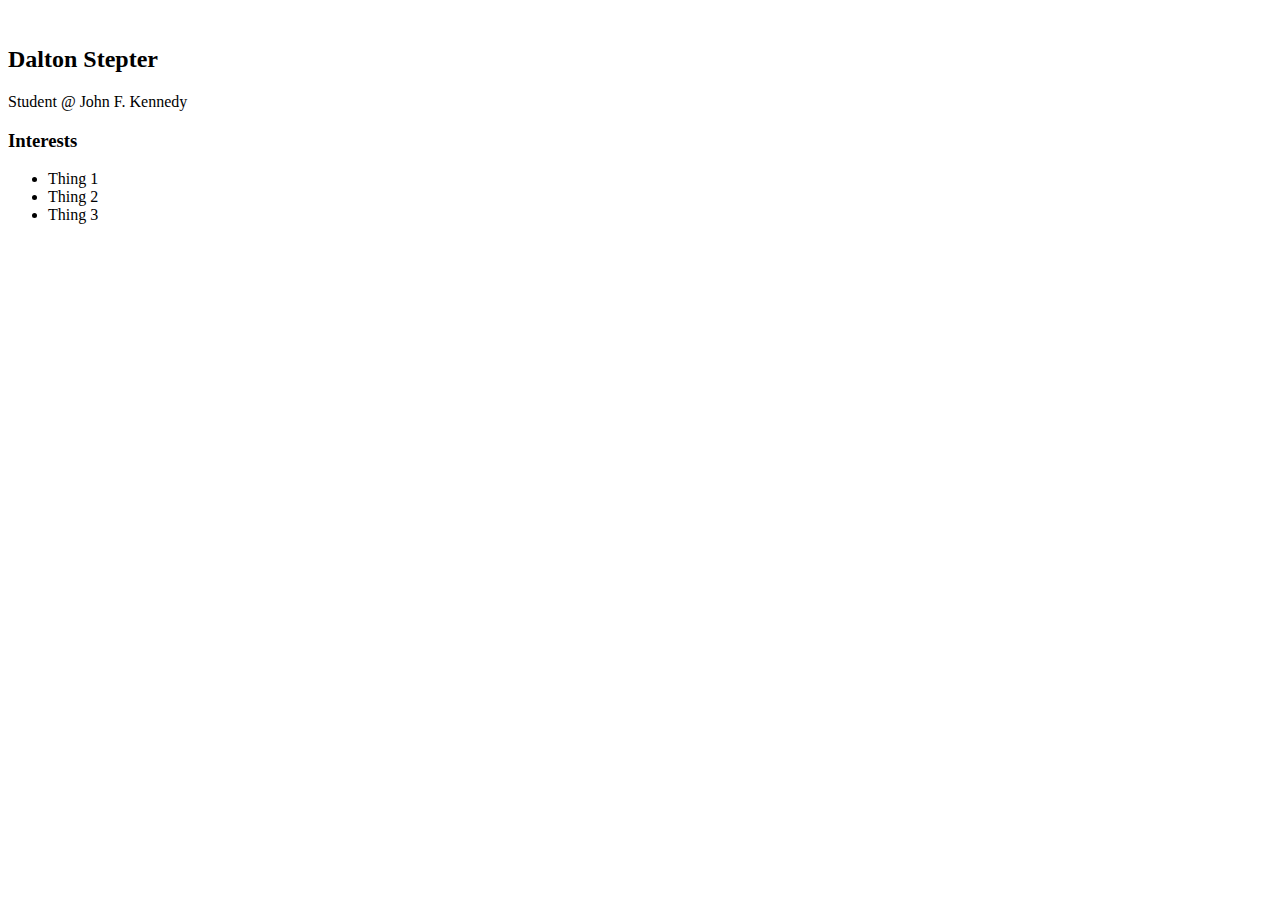
==== index.html @ cd27986d "created index.html" ====
<!DOCTYPE HTML>
<html>

<head>
    <title>Deep Web Search</title>
</head>

<body>
    <nav></nav>
    <main>
        <!-- Sidebar section -->
        <div>
            <img src=""
        </div>
            <!-- Content section -->
            <div>
                <h2>Dalton Stepter</h2>
                <p>Student @ John F. Kennedy</p>
                <!--Interests section-->
                <div>
                    <h3>Interests</h3>
                    <ul>
                        <li>Thing 1</li>
                        <li>Thing 2</li>
                        <li>Thing 3</li>
                    </ul>
                </div>
            </div>



</body>

</html>
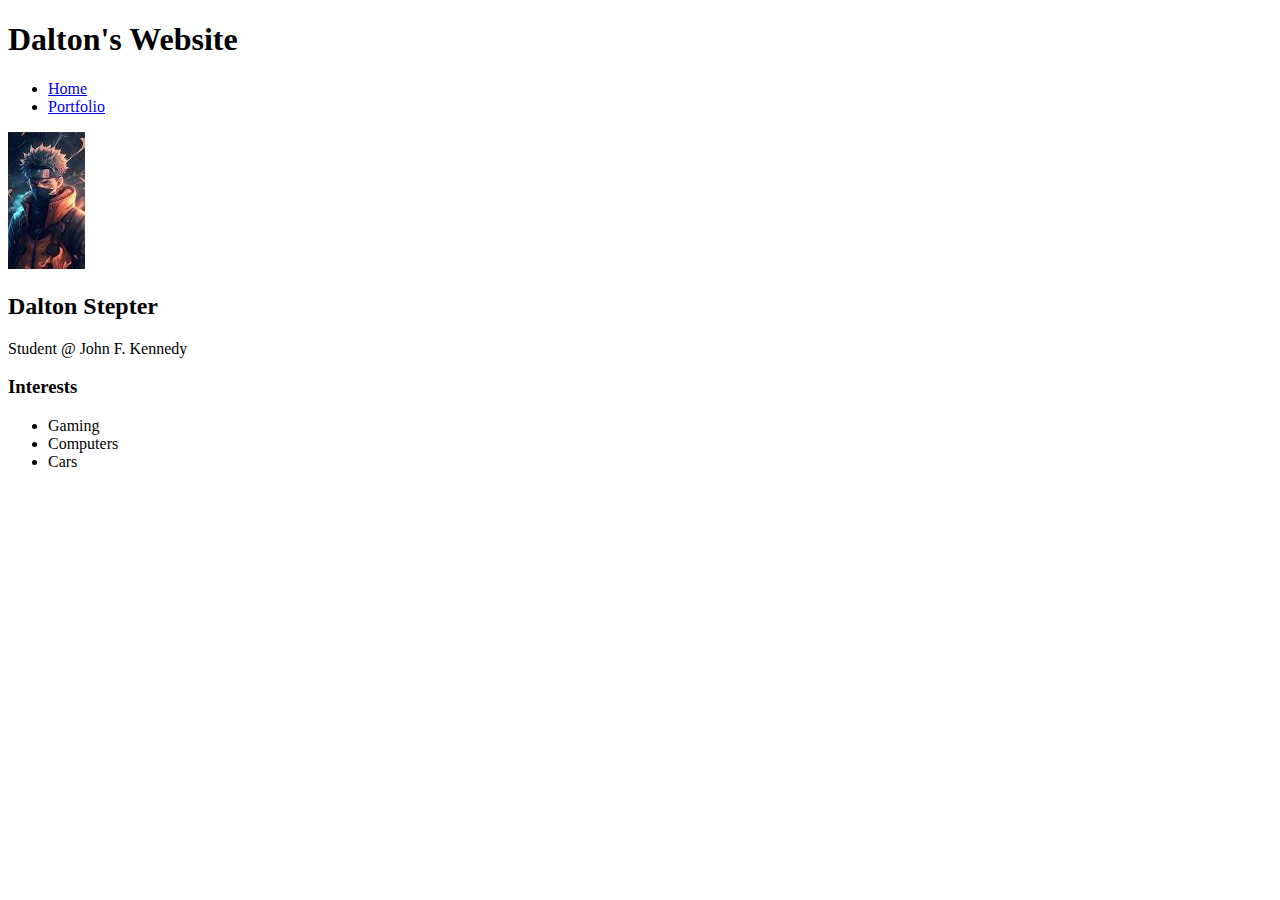
==== commit 0bcd9a58: "all" ====
--- a/index.html
+++ b/index.html
@@ -2,15 +2,26 @@
 <html>
 
 <head>
-    <title>Deep Web Search</title>
+    <title>504 Not Found</title>
 </head>
 
 <body>
-    <nav></nav>
+    <nav>
+        <h1>Dalton's Website</h1>
+        <ul>
+            <li>
+                <a href="index.html"> Home </a>
+            </li>
+            <li>
+                <a href="portfolio.html"> Portfolio</a>
+            </li>
+        </ul>
+    </nav>
     <main>
         <!-- Sidebar section -->
         <div>
-            <img src=""
+            <img src="[data-uri]"
+
         </div>
             <!-- Content section -->
             <div>
@@ -20,12 +31,12 @@
                 <div>
                     <h3>Interests</h3>
                     <ul>
-                        <li>Thing 1</li>
-                        <li>Thing 2</li>
-                        <li>Thing 3</li>
+                        <li>Gaming</li>
+                        <li>Computers</li>
+                        <li>Cars</li>
                     </ul>
                 </div>
-            </div>
+        </div>
 
 
 
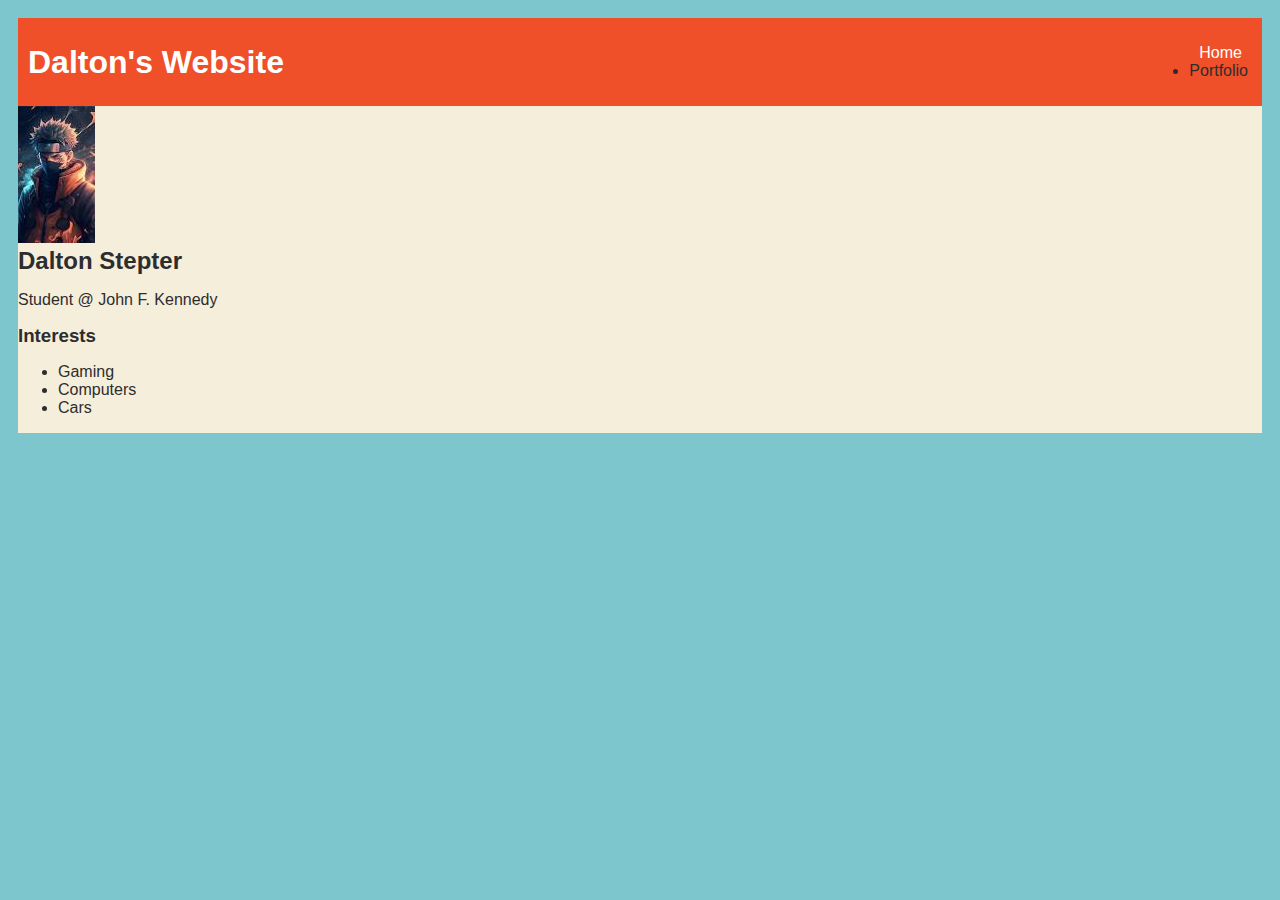
==== commit dcb7106d: "add" ====
--- a/index.html
+++ b/index.html
@@ -3,16 +3,17 @@
 
 <head>
     <title>504 Not Found</title>
+    <link rel="stylesheet" href="style.css">
 </head>
 
 <body>
     <nav>
         <h1>Dalton's Website</h1>
-        <ul>
-            <li>
+        <ul id="nav-ul">
+            <li class="nav-li">
                 <a href="index.html"> Home </a>
             </li>
-            <li>
+            <li class="nav-li>
                 <a href="portfolio.html"> Portfolio</a>
             </li>
         </ul>
@@ -24,7 +25,7 @@
 
         </div>
             <!-- Content section -->
-            <div>
+            <div id="all-contents">
                 <h2>Dalton Stepter</h2>
                 <p>Student @ John F. Kennedy</p>
                 <!--Interests section-->
--- a/style.css
+++ b/style.css
@@ -0,0 +1,62 @@
+body {
+    background: rgb(125, 198, 205);
+    color: rgb(45, 45, 45);
+    padding: 10px;
+    font-family: arial;
+}
+#all-contents {
+  max-width: 800px;
+    margin: auto;
+}
+
+/* navigation menu */
+nav {
+    background: rgb(239, 80, 41);
+   margin: 0 auto;
+    display: flex;
+    padding: 10px;
+}
+h1 {
+    display: flex;
+    align-items: center;
+    color: white;
+    flex: 1;
+    margin: 0;
+}
+#nav-ul {
+    list-style-image: none;
+}
+.nav-li {
+    display: inline-block;
+    padding: 0 10px;
+}
+a {
+    text-decoration: none;
+    color: #fff;
+}
+
+/* main container area beneath menu */
+main {
+    background: rgb(245, 238, 219);
+    display: flex;
+}
+.sidebar {
+    margin-right: 25px;
+    padding: 10px;
+}
+.sidebar-img {
+    width: 200px;
+}
+.content {
+    flex: 1;
+    padding: 15px;
+}
+
+/* portfolio styles */
+#interests {
+    border: 4px silver ridge;
+    padding: 8px;
+}
+h2, h3 {
+    margin: 0px;
+}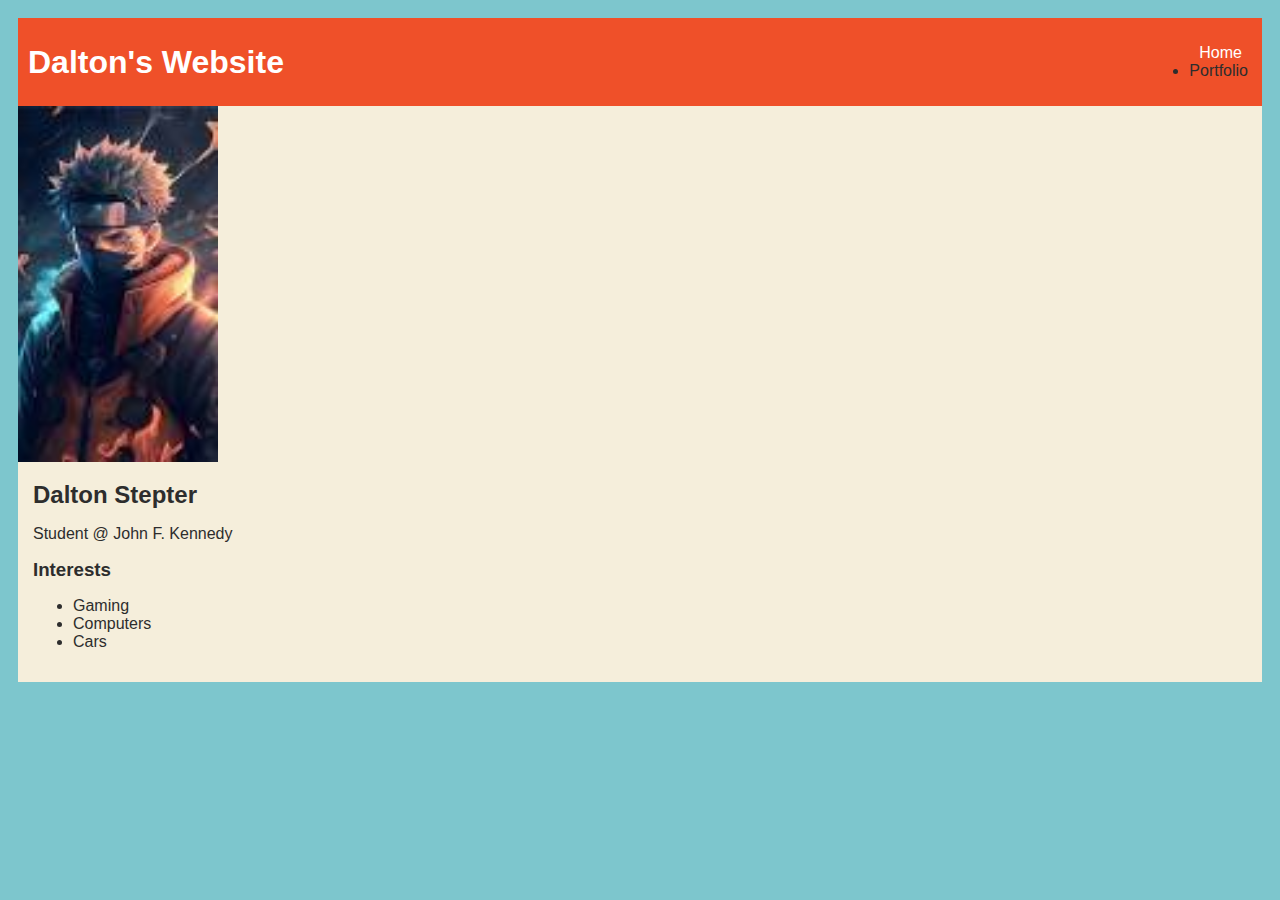
==== commit fb9ec942: "add" ====
--- a/index.html
+++ b/index.html
@@ -20,16 +20,16 @@
     </nav>
     <main>
         <!-- Sidebar section -->
-        <div>
-            <img src="[data-uri]"
+        <div class="Sidebar">
+            <img class="sidebar-img" src="[data-uri]"
 
         </div>
             <!-- Content section -->
-            <div id="all-contents">
+            <div class="content" id="all-contents">
                 <h2>Dalton Stepter</h2>
                 <p>Student @ John F. Kennedy</p>
                 <!--Interests section-->
-                <div>
+                <div id="Interests">
                     <h3>Interests</h3>
                     <ul>
                         <li>Gaming</li>
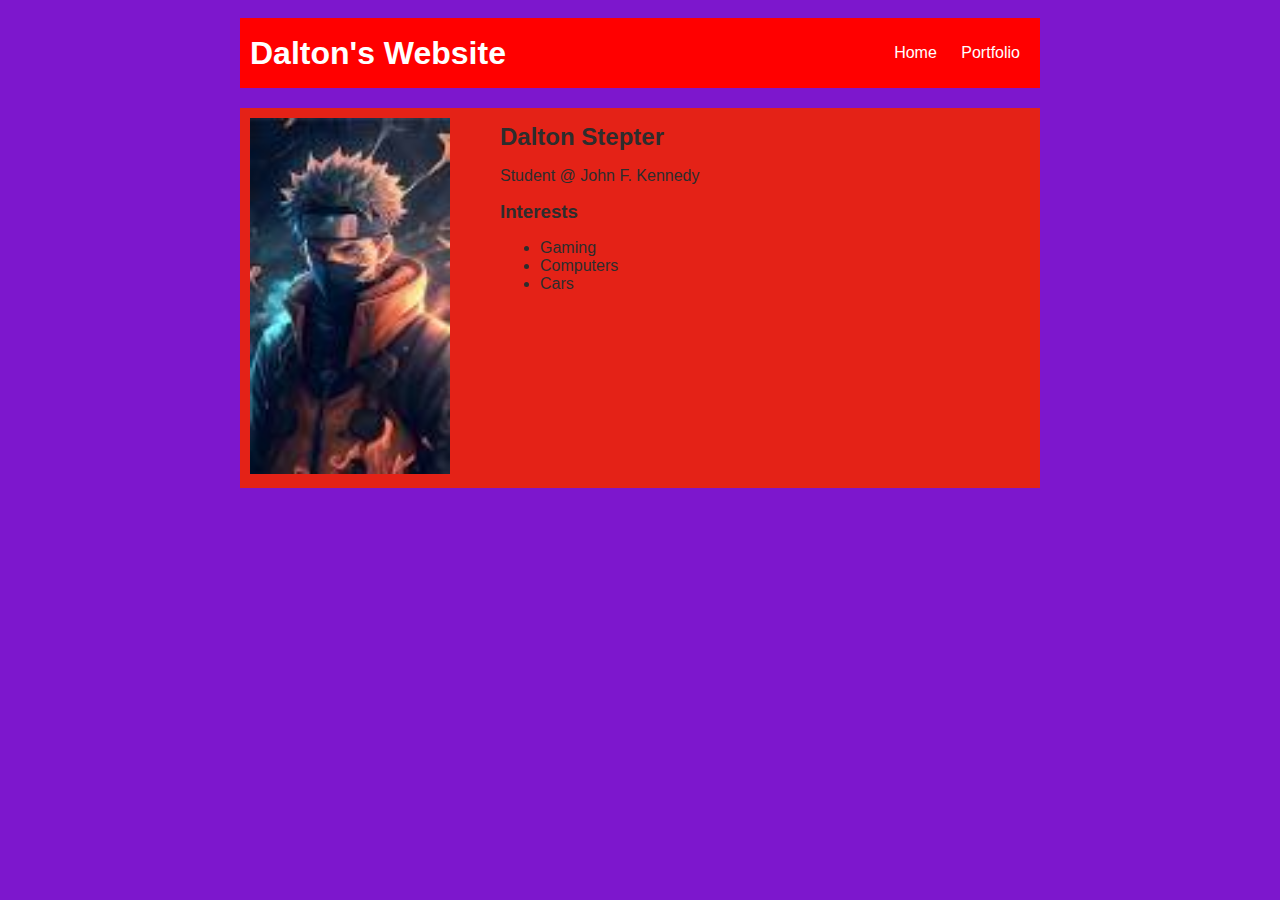
==== commit 2c5f772f: "finish website" ====
--- a/index.html
+++ b/index.html
@@ -7,25 +7,26 @@
 </head>
 
 <body>
+    <div id="all-contents">
     <nav>
         <h1>Dalton's Website</h1>
         <ul id="nav-ul">
             <li class="nav-li">
                 <a href="index.html"> Home </a>
             </li>
-            <li class="nav-li>
+            <li class="nav-li">
                 <a href="portfolio.html"> Portfolio</a>
             </li>
         </ul>
     </nav>
     <main>
         <!-- Sidebar section -->
-        <div class="Sidebar">
-            <img class="sidebar-img" src="[data-uri]"
+        <div class="sidebar">
+            <img class="sidebar-img" src="[data-uri]">
 
         </div>
             <!-- Content section -->
-            <div class="content" id="all-contents">
+            <div class="content">
                 <h2>Dalton Stepter</h2>
                 <p>Student @ John F. Kennedy</p>
                 <!--Interests section-->
@@ -38,7 +39,8 @@
                     </ul>
                 </div>
         </div>
-
+        </main>
+        </div>
 
 
 </body>
--- a/style.css
+++ b/style.css
@@ -1,5 +1,5 @@
 body {
-    background: rgb(125, 198, 205);
+    background: rgb(125, 23, 205);
     color: rgb(45, 45, 45);
     padding: 10px;
     font-family: arial;
@@ -11,8 +11,9 @@
 
 /* navigation menu */
 nav {
-    background: rgb(239, 80, 41);
+    background: rgb(255, 0, 0);
    margin: 0 auto;
+   margin-bottom:20px;
     display: flex;
     padding: 10px;
 }
@@ -37,7 +38,7 @@
 
 /* main container area beneath menu */
 main {
-    background: rgb(245, 238, 219);
+    background: rgb(228, 34, 23);
     display: flex;
 }
 .sidebar {
